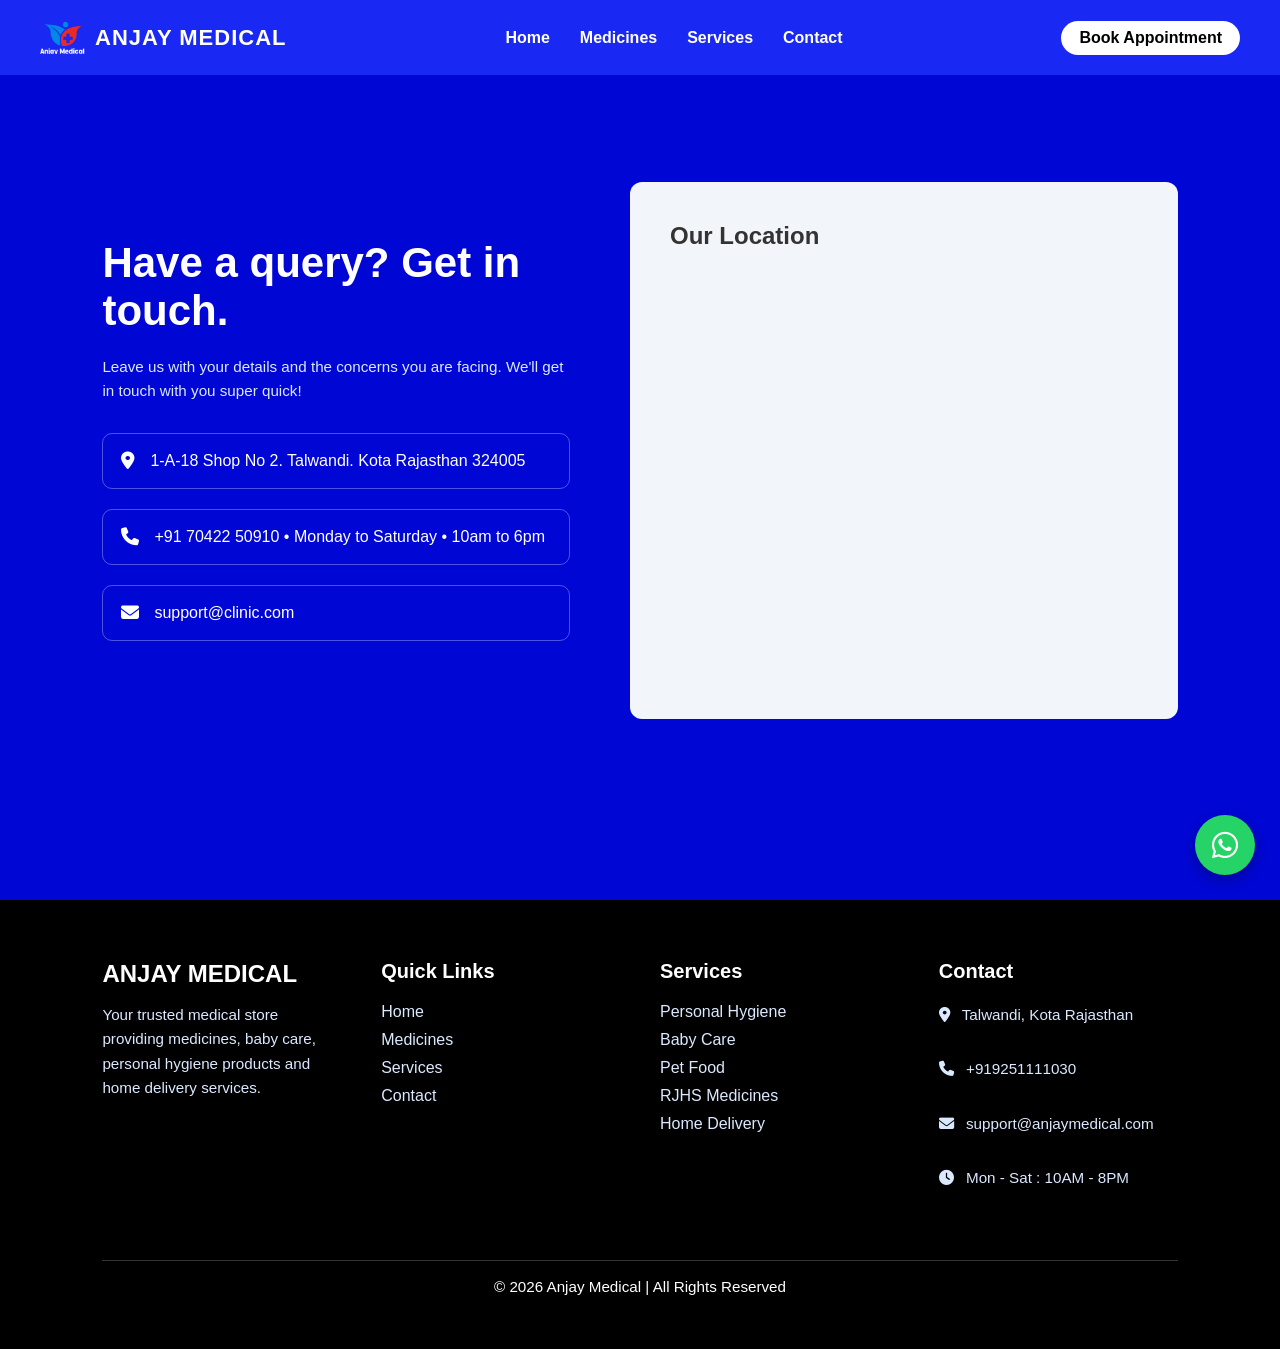
==== contact.html @ 4ec0f38f "First commit" ====
<!DOCTYPE html>
<html lang="en">
<head>
<meta charset="UTF-8">
<meta name="viewport" content="width=device-width, initial-scale=1.0">
<title>Contact Us</title>

<link rel="stylesheet" href="style.css">

<!-- Icons -->
<link rel="stylesheet"
href="https://cdnjs.cloudflare.com/ajax/libs/font-awesome/6.5.0/css/all.min.css">
</head>

<body>
<div id="header"></div>
<section class="contact">

<div class="contact-container">

<!-- LEFT SIDE -->
<div class="contact-info">

<h1>Have a query? Get in touch.</h1>

<p>
Leave us with your details and the concerns you are facing.
We'll get in touch with you super quick!
</p>

<div class="info-box">
<i class="fa-solid fa-location-dot"></i>
<span>
1-A-18 Shop No 2. Talwandi. Kota Rajasthan 324005
</span>
</div>

<div class="info-box">
<i class="fa-solid fa-phone"></i>
<span>
+91 70422 50910 • Monday to Saturday • 10am to 6pm
</span>
</div>

<div class="info-box">
<i class="fa-solid fa-envelope"></i>
<span>support@clinic.com</span>
</div>

</div>


<!-- RIGHT SIDE MAP -->
<div class="contact-form">

<h2>Our Location</h2>

<div class="contact-map">

<iframe
src="https://www.google.com/maps?q=Talwandi%20Kota%20Rajasthan&output=embed"
width="100%"
height="400"
style="border:0; border-radius:12px;"
loading="lazy">
</iframe>

</div>

</div>

</div>


<!-- WhatsApp Floating Button -->
<a href="https://wa.me/+919251111030" 
class="whatsapp-float" 
target="_blank">

<i class="fa-brands fa-whatsapp"></i>

</a>

</section>
<div id="footer"></div>


</body>
<script src="script.js"></script>
</html>
---- style.css ----
*{
    margin:0;
    padding:0;
    box-sizing:border-box;
    font-family: Arial, sans-serif;
}


/* HEADER */
header{
    width:100%;
    display:flex;
    justify-content:space-between;
    align-items:center;
    padding:15px 40px;
    background:#1928f3;
    color:white;
    position:fixed;
    top:0;
    left:0;
    transition:0.4s;
    z-index:1000;
}

header.scrolled{
    background:white;
    color:#1928f3;
    box-shadow:0 2px 10px rgba(0,0,0,0.2);
}

/* LOGO */
.logo{
    display:flex;
    align-items:center;
    gap:10px;
}
/* LOGO IMAGE */
.logo img{
    width:45px;
    height:45px;
    object-fit:contain;
}

/* LOGO TEXT */
.logo h2{
    font-size:22px;
    font-weight:700;
    letter-spacing:1px;
}
/* NAVBAR DESKTOP */
nav{
    display:flex;
}

nav a{
    color:white;
    text-decoration:none;
    margin:0 15px;
    font-weight:bold;
}

/* APPOINTMENT BUTTON */
.appointment-btn{
    background:white;
    color:#000000;
    padding:8px 18px;
    border-radius:25px;
    text-decoration:none;
    font-weight:bold;
    transition:0.3s;
}

.appointment-btn:hover{
    background:#000000c9;
    color:rgb(255, 255, 255);
}

/* RIGHT SIDE */
.header-right{
    display:flex;
    align-items:center;
    gap:15px;
}

.menu-toggle{
    display:none;
    font-size:24px;
    cursor:pointer;
}

/* ========================= */
/* ✅ RESPONSIVE BELOW 922px */
/* ========================= */

@media(max-width:922px){

    .menu-toggle{
        display:block;
    }

    nav{
        position:absolute;
        top:60px;
        left:-100%;
        width:100%;
        background:#2f36ff;
        flex-direction:column;
        text-align:center;
        transition:0.4s ease;
        padding:10px 0;
        z-index: 1;
    }

    nav.active{
        left:0;
    }

    nav a{
        display:block;
        padding:15px;
        margin:0;
        border-top:1px solid rgba(255,255,255,0.2);
    }

    /* appointment button header me hi rahe */
    .appointment-btn{
        display:inline-block;
    }
}
@media(max-width:922px){

.logo img{
    width:35px;
    height:35px;
}

.logo h2{
    font-size:18px;
}

}


/* ========================= */
/* BELOW 520px APPOINTMENT INSIDE TOGGLE */
/* ========================= */

.mobile-appointment{
    display:none;
}

@media(max-width:520px){

    /* Header right wala hide */
    .header-right .appointment-btn{
        display:none;
    }

    /* Navbar wala show */
    .mobile-appointment{
        display:block;
        margin:10px;
        border-radius:5px;
    }
}




/* HERO SECTION */
.hero{
    position: relative;
    width: 100%;
    height: 100vh;
    background: url("image/WhatsApp\ Image\ 2026-02-27\ at\ 5.31.23\ PM.jpeg");
    display: flex;
    align-items: center;
    padding: 0 8%;
   
    background-size: cover;
    background-position: center;
    background-repeat: no-repeat;

    /* ADD BELOW */
    overflow: hidden;
    min-height: 600px;
}
/* Dark overlay */
.hero-overlay{
    position: absolute;
    top:0;
    left:0;
    width:100%;
    height:100%;
    background: rgba(0,0,0,0.45);
}

/* Content */
.hero-content{
    position: relative;
    color: #fff;
    max-width: 600px;
}

.hero-content h1{
    font-size: 55px;
    font-weight: 700;
    line-height: 1.2;
    margin-bottom: 15px;
}

.hero-content p{
    font-size: 18px;
    margin-bottom: 25px;
    color: #e5e5e5;
}

/* Button */
.hero-btn{
    display: inline-block;
    background: #2222b4;
    color: #fff;
    padding: 12px 28px;
    border-radius: 6px;
    text-decoration: none;
    font-weight: 600;
    transition: 0.3s;
}

.hero-btn:hover{
    background: #000000;
}

@media (max-width: 800px){

    .hero{
     height: auto;
        min-height: 75vh;
        padding: 60px 5%;
    }

    .hero-content h1{
        font-size: 30px;
    }

    .hero-content p{
        font-size: 15px;
    }
}



/* SECTION */
.contact{
    min-height:100vh;
    display:flex;
    align-items:center;
    justify-content:center;
    padding:40px 8%;
    background:#0007d5;
    /* background:linear-gradient(135deg,#0b3d91,#1e90ff); */
}

/* CONTAINER */
.contact-container{
    width:100%;
    max-width:100%;
    display:flex;
    gap:60px;
    align-items:center;
    justify-content:space-between;
}

/* LEFT SIDE */
.contact-info{
    color:#fff;
    flex:1;
}

.contact-info h1{
    font-size:42px;
    margin-bottom:20px;
}

.contact-info p{
    margin-bottom:30px;
    line-height:1.6;
    color:#dbe9ff;
}

/* INFO BOX */
.info-box{
    display:flex;
    align-items:center;
    gap:15px;
    border:1px solid rgba(255,255,255,0.3);
    padding:18px;
    margin-bottom:20px;
    border-radius:10px;
}

.info-box i{
    font-size:18px;
}

/* RIGHT SIDE MAP BOX */
.contact-form{
    flex:1;
    background:#f2f5f9;
    padding:40px;
    border-radius:12px;
}

.contact-form h2{
    margin-bottom:25px;
    color:#333;
}

/* MAP */
.contact-map iframe{
    width:100%;
    height:400px;
    border-radius:12px;
    border:none;
}

/* BUTTON (if needed later) */
button{
    padding:14px;
    border:none;
    border-radius:8px;
    margin-top:22px;
    background:black;
    color:white;
    font-size:16px;
    cursor:pointer;
    transition:0.3s;
}

button:hover{
    opacity:0.9;
}

/* WHATSAPP FLOAT BUTTON */
.whatsapp-float{
    position:fixed;
    width:60px;
    height:60px;
    bottom:25px;
    right:25px;
    background:#25d366;
    color:white;
    border-radius:50%;
    display:flex;
    align-items:center;
    justify-content:center;
    font-size:28px;
    text-decoration:none;
    box-shadow:0 4px 10px rgba(0,0,0,0.2);
    z-index:100;
}

.whatsapp-float:hover{
    background:#20ba5a;
}

/* RESPONSIVE */
@media(max-width:900px){

    .contact-container{
        flex-direction:column;
    }

    .contact-info h1{
        font-size:32px;
    }

    .contact-map iframe{
        height:300px;
    }
}


/* WHATSAPP FLOAT BUTTON */
.whatsapp-float{
    position:fixed;
    bottom:25px;
    right:25px;
    width:60px;
    height:60px;
    background:#25D366;
    color:#fff;
    border-radius:50%;
    display:flex;
    align-items:center;
    justify-content:center;
    font-size:30px;
    text-decoration:none;
    box-shadow:0 5px 15px rgba(0,0,0,0.3);
    z-index:999;
    transition:0.3s;
}

.whatsapp-float:hover{
    transform:scale(1.1);
}





/* SECTION */
.products{
    padding:60px 8%;
    text-align:center;
    background: #0007d5;
}

/* HEADING */
.heading i{
    color:#1e90ff;
    font-size:28px;
}

.heading h2{
    margin-top:10px;
    font-size:50px;
}

.heading p{
    color:#000000;
    margin-bottom:30px;
}

/* SEARCH */
.search-box{
    position:relative;
    max-width:420px;
    margin:0 auto 40px;
}

.search-box input{
    width:100%;
    padding:14px 45px 14px 18px;
    border-radius:30px;
    border:1px solid #ddd;
    outline:none;
    font-size:15px;
}

.search-box i{
    position:absolute;
    right:15px;
    top:50%;
    transform:translateY(-50%);
    color:#999;
}

/* GRID */
.product-grid{
    display:grid;
    grid-template-columns:repeat(auto-fit,minmax(220px,1fr));
    gap:25px;
}

/* PRODUCT CARD */
.product-card{
    background:#fff;
    padding:25px;
    border-radius:12px;
    transition:0.3s;
    border:2px solid;
    box-shadow:0 4px 12px rgba(0,0,0,0.06);
}

/* .product-card img{
    width:90px;
    height:90px;
    object-fit:contain;
} */

.product-card h4{
    margin-top:15px;
    font-size:18px;
}

.product-card span{
    color:#888;
    font-size:14px;
}

.product-card:hover{
    transform:translateY(-6px);
    box-shadow:0 8px 20px rgba(0,0,0,0.15);
}
/* RESPONSIVE */
@media(max-width:768px){
    .heading h2{
        font-size:26px;
    }
}




.services-section{
padding: top 60px;;
    background:#0007d5;

    /* background:linear-gradient(135deg,#0b3d91,#1e90ff); */
}

/* container */

.container {
max-width: 100%;
width: 100%;
margin: 100px auto 0px auto;
padding: 20px 20px;
}

/* grid */

.services-grid {
display: grid;
grid-template-columns: repeat(3, 1fr);
gap: 20px;
}

/* card */

.service-card {
position: relative;
overflow: hidden;
border: 2px solid #000000;
border-radius: 12px;
padding: 40px;
display: flex;
flex-direction: column;
align-items: flex-start;
transition: transform 0.2s ease, box-shadow 0.2s ease;
}

/* background layer */
.h1-01{
    text-align: center;
    font-size:50px;
  
}
.service-card::before{
content:"";
position:absolute;
top:0;
left:0;
width:100%;
height:100%;
background-size:cover;
/* background-position:center; */
opacity:1;
z-index:1;
background-color: rgba(0,0,0,0.45);
background-blend-mode: darken;
}

/* images */

.hygiene::before{
background-image:url("image/woman-home-applying-cream-mask_1303-24618.avif");
}

.baby::before{
background-image:url("image/beautiful-newborn-baby-smiling-on-white-cottony-background-photo.jpg");
}

.pet::before{
background-image:url("image/food-explained_ef648086-6b19-4090-967b-8273084b9d44_1024x1024.webp");
}

.rjhs::before{
background-image:url("image/imgi_28_274591323_111825048105635_2841003308999283812_n.jpg");
}

.delivery::before{
background-image:url("image/delivery-boy-transmitting-packages-delivery-person-carrying-boxes-8CLS4qg1_t.jpg");
}

.clinic::before{
background-image:url("image/imgi_229_hospital-building-cartoon-illustration-277621081.jpg");
}

/* text layer */

.service-card *{
position:relative;
z-index:2;
}

/* icon */

.icon {
color: #111827;
margin-bottom: 24px;
}

.icon svg {
width: 32px;
height: 32px;
stroke-width: 1.5px;
}

/* heading */

h3 {
font-size: 1.25rem;
font-weight: 700;
color: #ffffff;
margin-bottom: 12px;
}



/* paragraph */

p {
font-size: 0.95rem;
color: #ffffff;
line-height: 1.5;
margin-bottom: 30px;
}

/* link */

.browse-link {
text-decoration: none;
color: #ffffff;
font-weight: 700;
font-size: 0.9rem;
display: flex;
align-items: center;
gap: 8px;
transition: gap 0.2s ease;
}

.browse-link svg {
width: 18px;
height: 18px;
}

/* hover */

.service-card:hover {
box-shadow: 0 10px 25px -5px rgba(0, 0, 0, 0.05);
}

.browse-link:hover {
gap: 12px;
}

/* responsive */

@media (max-width: 992px) {
.services-grid {
grid-template-columns: repeat(2, 1fr);
}
}

@media (max-width: 600px) {
.services-grid {
grid-template-columns: 1fr;
}
}

@media (max-width: 768px) {
.service-card {
padding: 30px;
}
}


/* =========================
   ABOUT SECTION
========================= */

.about-section{
    background:#f7f9fb;
    padding:80px 10%;
}

.about-container{
    display:flex;
    align-items:center;
    gap:70px;
}

/* Left Image */

.about-image img{
    width:100%;
    max-width:600px;
    border-radius:30px;
    display:block;
}

/* Right Content */

.about-content{
    max-width:600px;
}

.about-small{
    letter-spacing:2px;
    font-size:14px;
    color:#2d3e50;
    margin-bottom:20px;
}

.about-content h2{
    font-size:48px;
    line-height:1.2;
    font-weight:700;
    color:#2d3e50;
    margin-bottom:25px;
}

.about-text{
    color:#4f5d6b;
    font-size:16px;
    line-height:1.8;
    margin-bottom:20px;
}

/* Button */

.about-btn{
    display:inline-block;
    margin-top:15px;
    padding:14px 35px;
    border:2px solid #2d3e50;
    border-radius:40px;
    text-decoration:none;
    color:#2d3e50;
    font-weight:600;
    transition:0.3s;
}

.about-btn:hover{
    background:#2d3e50;
    color:white;
}

/* Responsive */

@media(max-width:992px){
    .about-container{
        flex-direction:column;
        text-align:center;
    }

    .about-content h2{
        font-size:34px;
    }
}



.trust-section{
padding:80px 8%;
background:#f7f9fb;
}

.trust-container{
display:flex;
align-items:center;
gap:60px;
flex-wrap:wrap;
}

/* LEFT IMAGE */

.trust-image{
flex:1;
text-align:center;
}

.trust-image img{
width:100%;
max-width:350px;
}

/* RIGHT CONTENT */

.trust-content{
flex:1;
min-width:280px;
}

.trust-content h1{
font-size:40px;
color:#0d2c2c;
margin-bottom:20px;
}

.trust-content p{
color:#000000;
line-height:1.6;
margin-bottom:25px;
}

/* LIST */

.trust-list{
list-style:none;
padding:0;
}

.trust-list li{
margin-bottom:15px;
font-size:16px;
color:#333;
position:relative;
padding-left:30px;
}

.trust-list li::before{
content:"✔";
position:absolute;
left:0;
color:#1bbf8a;
font-weight:bold;
}

/* SUPPORT BOX */

.support-box{
margin-top:30px;
display:flex;
align-items:center;
justify-content:space-between;
flex-wrap:wrap;
gap:20px;
background:white;
padding:15px 25px;
border-radius:12px;
box-shadow:0 5px 20px rgba(0,0,0,0.08);
}

.doctor-info{
display:flex;
align-items:center;
gap:10px;
}

.doctor-info img{
width:50px;
height:50px;
border-radius:50%;
}

.support-call{
display:flex;
align-items:center;
gap:10px;
}

.support-call i{
font-size:22px;
color:#1bbf8a;
}

/* ---------------- */
/* MOBILE RESPONSIVE */
/* ---------------- */

@media (max-width:768px){

.trust-container{
flex-direction:column;
text-align:center;
}

.trust-content h1{
font-size:28px;
}

.support-box{
flex-direction:column;
text-align:center;
}

}

/* Primary Medical Categories */

.medical-categories{
    padding:10px 8%;
    background:#0007d5;
    text-align:center;
}

.section-title{
    font-size:40px;
    font-weight:700;
    color:#000000;
    margin-bottom:10px;
}

.section-subtitle{
    max-width:700px;
    margin:auto;
    color:#ffffff;
    font-size:16px;
    margin-bottom:60px;
}

.category-grid{
    display:grid;
    grid-template-columns:repeat(3,1fr);
    gap:30px;
}

.category-card{
    background:white;
    padding:60px 30px;
    border-radius:16px;
    box-shadow:0 8px 25px rgba(0,0,0,0.08);
    transition:0.3s;
    cursor:pointer;
}

.category-card:hover{
    transform:translateY(-8px);
    box-shadow:0 15px 40px rgba(0,0,0,0.12);
}

.icon-1{
    width:80px;
    height:80px;
    margin:auto;
    margin-bottom:20px;
    background:#eaf2ff;
    border-radius:50%;
    display:flex;
    align-items:center;
    justify-content:center;
    font-size:30px;
    color:#2563eb;
}

.category-card h3{
    font-size:20px;
    color:#0b2545;
}

/* Responsive */

@media(max-width:900px){

.category-grid{
    grid-template-columns:repeat(2,1fr);
}

}

@media(max-width:600px){

.category-grid{
    grid-template-columns:1fr;
}

.section-title{
    font-size:30px;
}

}



/* FOOTER */

.footer{

color:#fff;
background: #000000;
padding:60px 8% 20px;
}

.footer-container{
display:grid;
grid-template-columns:repeat(4,1fr);
gap:40px;
}

/* LOGO */

.footer-logo{
font-size:24px;
margin-bottom:15px;
}

.footer-col p{
color:#dbe9ff;
line-height:1.6;
}

/* LINKS */

.footer-col h3{
margin-bottom:20px;
}

.footer-col ul{
list-style:none;
padding:0;
}

.footer-col ul li{
margin-bottom:10px;
}

.footer-col ul li a{
text-decoration:none;
color:#dbe9ff;
transition:0.3s;
}

.footer-col ul li a:hover{
color:#fff;
padding-left:5px;
}

/* SOCIAL */

.social-icons{
margin-top:20px;
display:flex;
gap:15px;
}

.social-icons a{
width:38px;
height:38px;
background:#1e90ff;
display:flex;
align-items:center;
justify-content:center;
border-radius:50%;
color:#fff;
text-decoration:none;
transition:0.3s;
}

.social-icons a:hover{
background:#fff;
color:#0b3d91;
}

/* CONTACT */

.footer-col i{
margin-right:8px;
}

/* BOTTOM */

.footer-bottom{
margin-top:40px;
border-top:1px solid rgba(255,255,255,0.2);
padding-top:15px;
text-align:center;
font-size:14px;
color:#dbe9ff;
}

/* RESPONSIVE */

@media(max-width:900px){

.footer-container{
grid-template-columns:repeat(2,1fr);
}

}

@media(max-width:600px){

.footer-container{
grid-template-columns:1fr;
text-align:center;
}

.social-icons{
justify-content:center;
}

}



.core-values{
    padding:80px 8%;
    /* background:linear-gradient(135deg,#0b3d91,#1e90ff); */
    background: #0007d5;
    text-align:center;
    color:white;
}

.values-header h2{
    font-size:40px;
    font-weight:700;
    margin-bottom:10px;
    color:rgb(0, 0, 0);
}

.values-header p{
    color:#dbeafe;
    margin-bottom:60px;
    font-size:16px;
}

.values-grid{
    display:grid;
    grid-template-columns:repeat(4,1fr);
    gap:40px;
}

.value-card{
    padding:30px;
}

.value-card i{
    font-size:45px;
    color:rgb(0, 0, 0);
    margin-bottom:20px;
}

.value-card h3{
    font-size:24px;
    margin-bottom:15px;
    color:white;
}

.value-card p{
    font-size:15px;
    color:#e0e7ff;
    line-height:1.6;
}

/* Responsive */

@media(max-width:900px){
.values-grid{
    grid-template-columns:repeat(2,1fr);
}
}

@media(max-width:500px){
.values-grid{
    grid-template-columns:1fr;
}
}
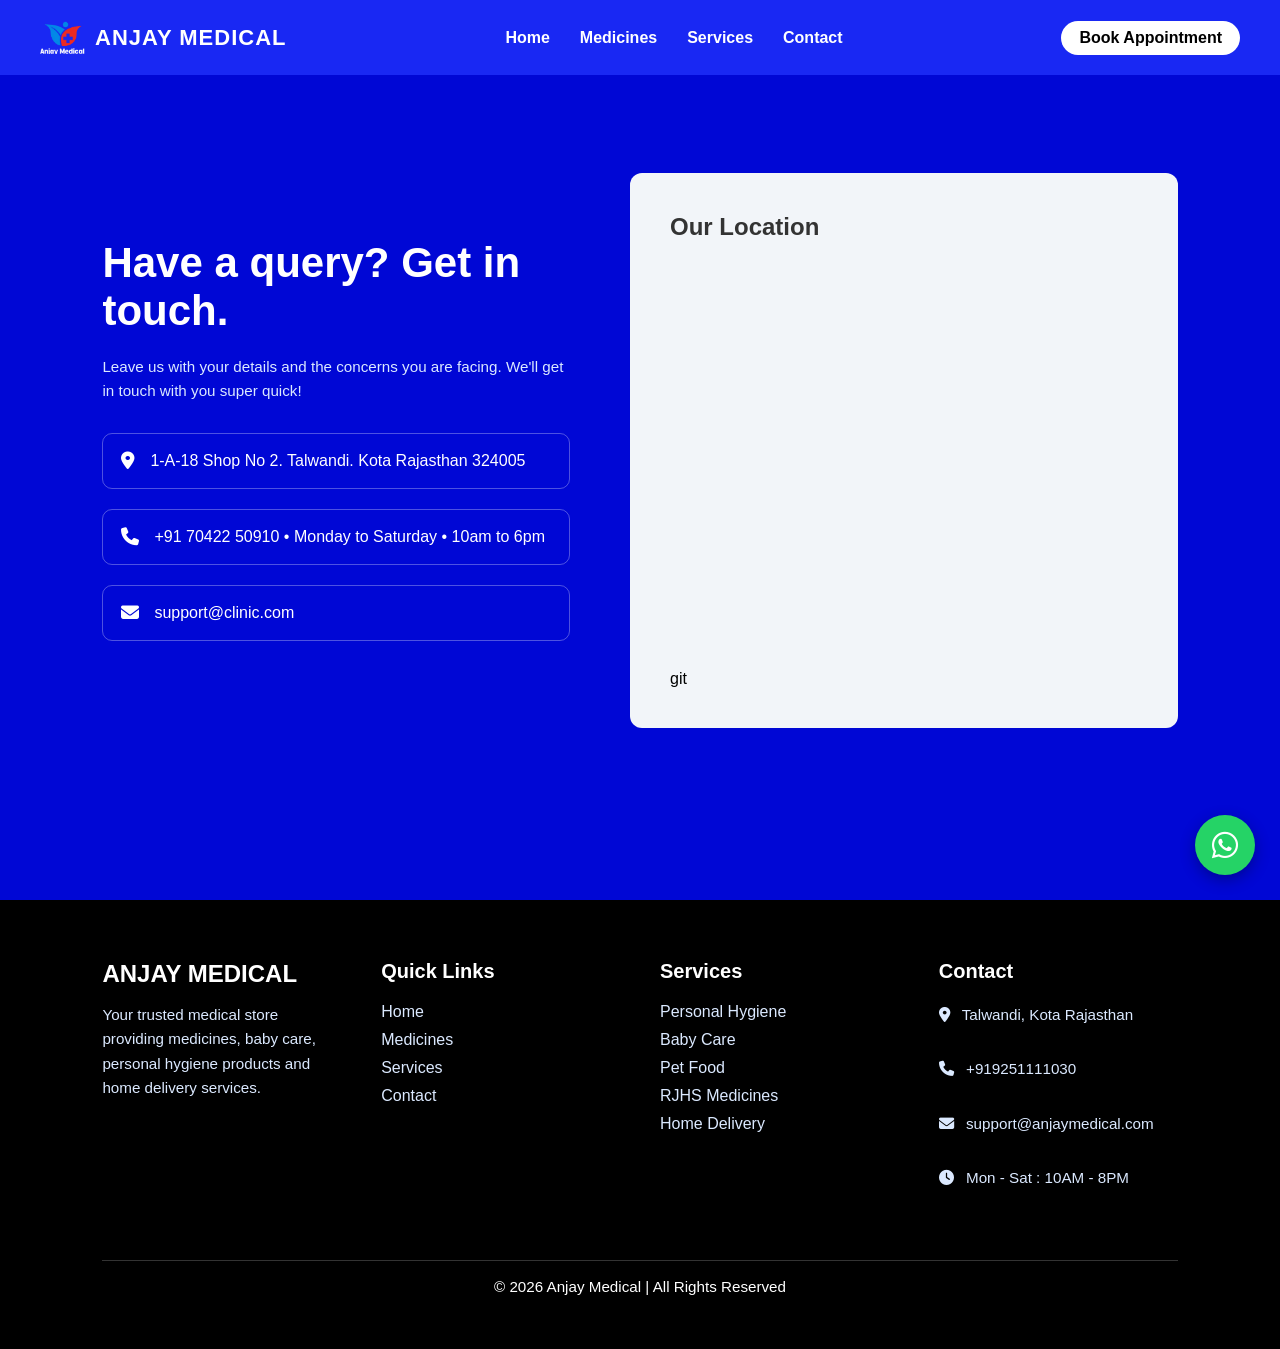
==== commit 30cf9e23: "text update" ====
--- a/contact.html
+++ b/contact.html
@@ -58,12 +58,12 @@
 <div class="contact-map">
 
 <iframe
-src="https://www.google.com/maps?q=Talwandi%20Kota%20Rajasthan&output=embed"
+src="https://www.google.com/maps?q=25.1452274,75.8412811&output=embed"
 width="100%"
 height="400"
 style="border:0; border-radius:12px;"
 loading="lazy">
-</iframe>
+</iframe>git 
 
 </div>
 
--- a/style.css
+++ b/style.css
@@ -428,7 +428,7 @@
 }
 
 .heading p{
-    color:#000000;
+    color:#ffffff;
     margin-bottom:30px;
 }
 
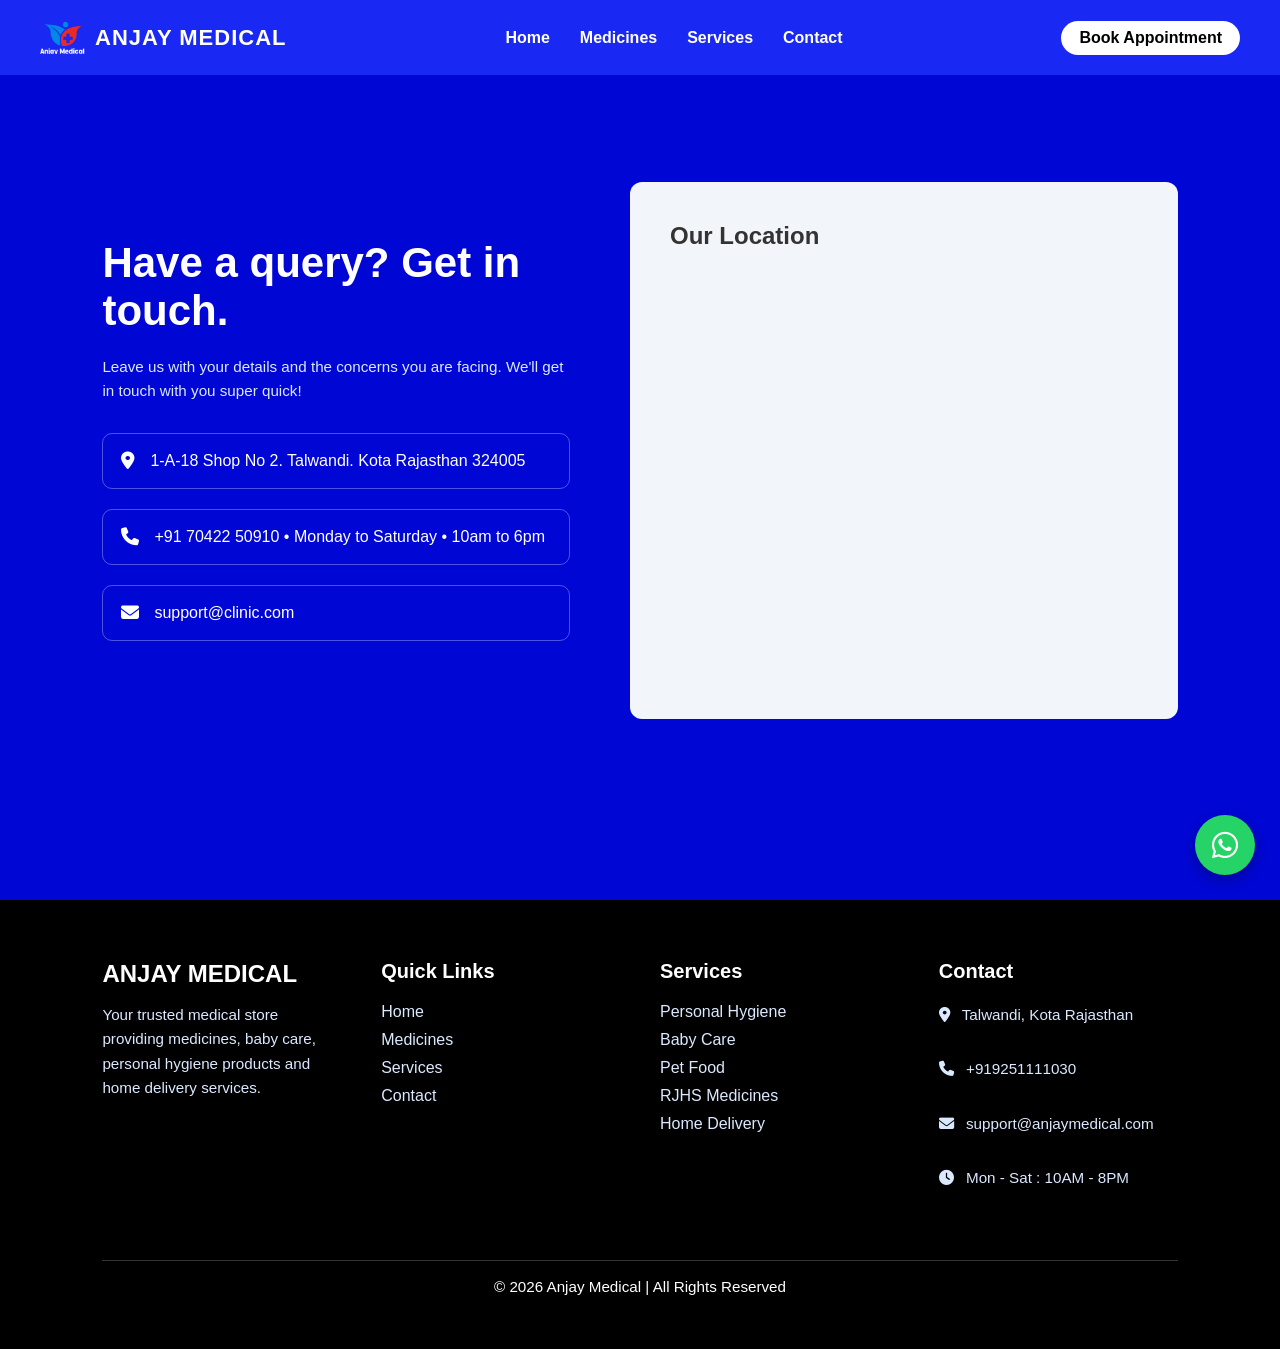
==== commit 426a9da5: "update" ====
--- a/contact.html
+++ b/contact.html
@@ -63,7 +63,7 @@
 height="400"
 style="border:0; border-radius:12px;"
 loading="lazy">
-</iframe>git 
+</iframe>
 
 </div>
 
--- a/style.css
+++ b/style.css
@@ -172,7 +172,7 @@
     position: relative;
     width: 100%;
     height: 100vh;
-    background: url("image/WhatsApp\ Image\ 2026-02-27\ at\ 5.31.23\ PM.jpeg");
+    background: url("image/hero.jpeg");
     display: flex;
     align-items: center;
     padding: 0 8%;
@@ -501,7 +501,13 @@
 }
 
 
-
+@media(max-width:700px){
+
+.products{
+    background:#475BDE;
+}
+
+}
 
 .services-section{
 padding: top 60px;;
@@ -675,6 +681,13 @@
 padding: 30px;
 }
 }
+@media(max-width:700px){
+
+.services-section {
+    background:#475BDE;
+}
+
+}
 
 
 /* =========================
@@ -973,7 +986,13 @@
 
 }
 
-
+@media(max-width:700px){
+
+.medical-categories{
+    background:#475BDE;
+}
+
+}
 
 /* FOOTER */
 
@@ -1157,4 +1176,12 @@
 .values-grid{
     grid-template-columns:1fr;
 }
+}
+
+@media(max-width:700px){
+
+.core-values{
+    background:#475BDE;
+}
+
 }
